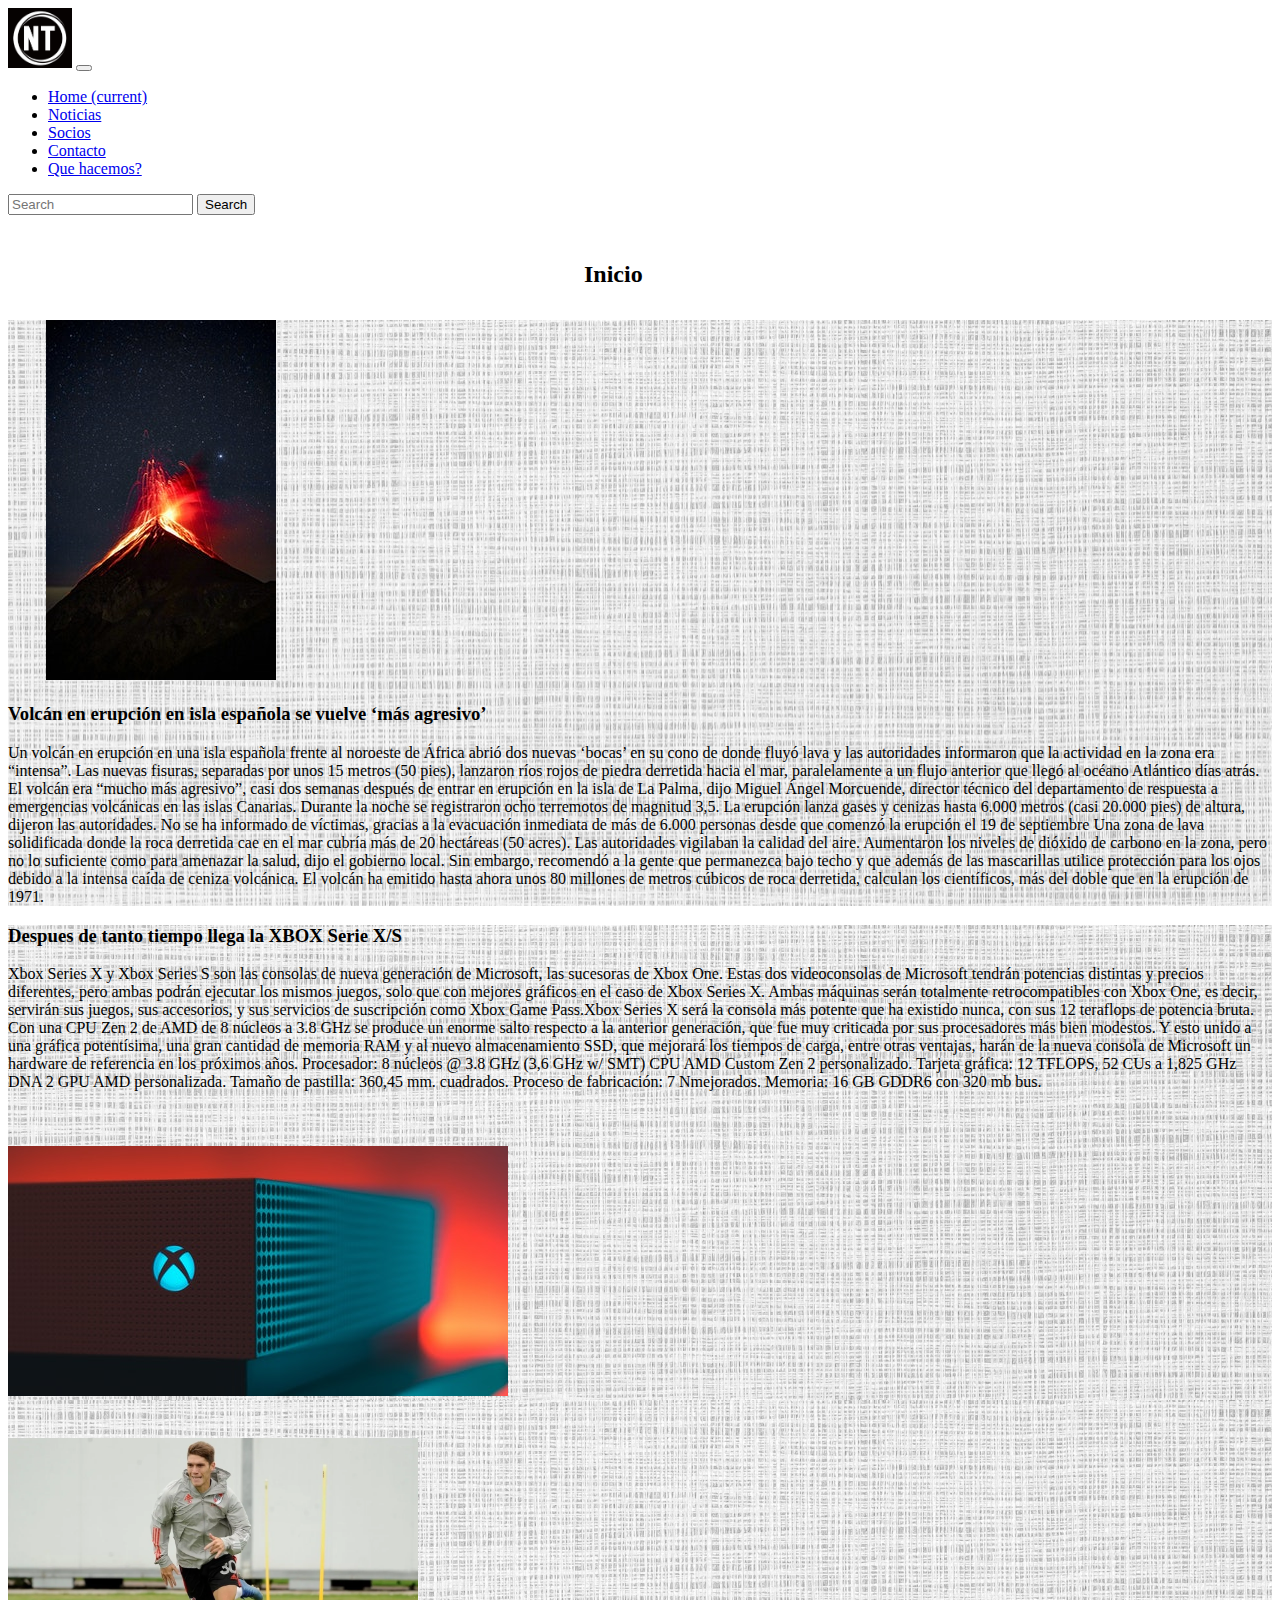
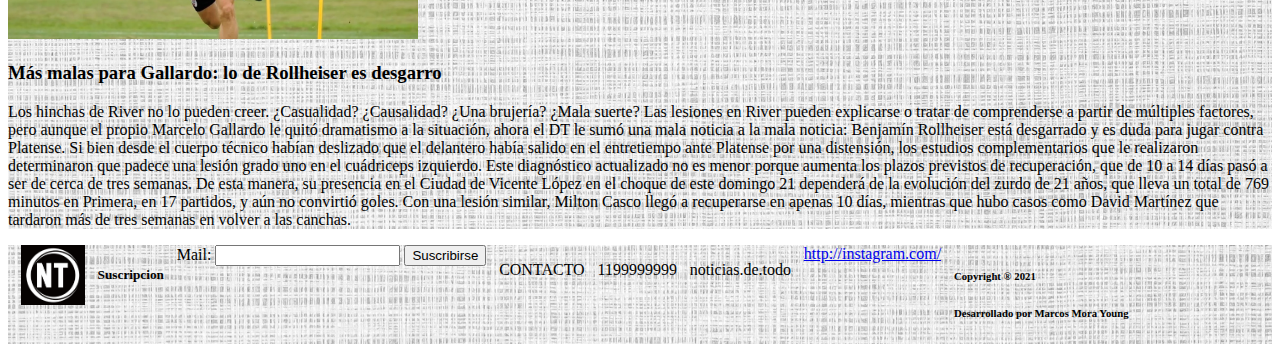
==== index.html @ f457f042 "primera carga de todo" ====
<!DOCTYPE html>
<html lang="en">
<head>
	<meta charset="UTF-8">
	<meta name="viewport" content="width=device-width, initial-scale=1.0">
	<title>Inicio</title>
	<link rel="stylesheet" href="https://cdn.jsdelivr.net/npm/bootstrap@4.6.1/dist/css/bootstrap.min.css" integrity="sha384-zCbKRCUGaJDkqS1kPbPd7TveP5iyJE0EjAuZQTgFLD2ylzuqKfdKlfG/eSrtxUkn" crossorigin="anonymous">
	<link rel="stylesheet" href="css/estilo.css">
</head>
<body>
	<div class="container-fluid">
		<div class="row">
			<div class="col-lg-12 col-xs-12">    
				<nav class="navbar navbar-expand-lg navbar-dark bg-dark">
					<img src="assets/images/pexels-jamon-queso-010203.png" alt="logo" class="imgLogo rounded-circle">
					<button class="navbar-toggler" type="button" data-toggle="collapse" data-target="#navbarSupportedContent" aria-controls="navbarSupportedContent" aria-expanded="false" aria-label="Toggle navigation">
				  		<span class="navbar-toggler-icon"></span>
					</button>
					<div class="collapse navbar-collapse" id="navbarSupportedContent">
					   	<ul class="navbar-nav mr-auto">
				      		<li class="nav-item active">
				        		<a class="nav-link" href="#">Home <span class="sr-only">(current)</span></a>
				      		</li>
				      		<li class="nav-item">
				        		<a class="nav-link" href="pages/noticias.html">Noticias</a>
					      	</li>
					      	<li class="nav-item">
				        		<a class="nav-link" href="pages/socios.html">Socios</a>
					      	</li>
					      	<li class="nav-item">
				        		<a class="nav-link" href="pages/contacto.html">Contacto</a>
					      	</li>
					      	<li class="nav-item">
				        		<a class="nav-link" href="pages/quehacemos.html">Que hacemos?</a>
					      	</li>
				    	</ul>
				    	<form class="form-inline my-2 my-lg-0">
					    	<input class="form-control mr-sm-2" type="search" placeholder="Search" aria-label="Search">
					    	<button class="btn btn-outline-success my-2 my-sm-0" type="submit">Search</button>
						</form>
					</div>
				</nav>
			</div>
		</div>
		<div class="row">
			<div class="col-lg-12 col-xs-12 border titulosPaginas">
				<h2>Inicio</h2>
			</div>
		</div>
		<div class="row backg-image">
			<div class="col-lg-3">
				<img src="assets/images/pexels-clive-kim-4220967.jpg" alt="volcan en erupcion" class="imgVolcan">
			</div>
			<div class="col-lg-9">
				<h3 class="tituloNoticias" id="tituloPrimeraNoticia">Volcán en erupción en isla española se vuelve ‘más agresivo’</h3>
				<p class="pIndex" id="textoPrimeraNoticia">Un volcán en erupción en una isla española frente al noroeste de África abrió dos nuevas ‘bocas’ en su cono de donde fluyó lava y las autoridades informaron que la actividad en la zona era “intensa”.
				Las nuevas fisuras, separadas por unos 15 metros (50 pies), lanzaron ríos rojos de piedra derretida hacia el mar, paralelamente a un flujo anterior que llegó al océano Atlántico días atrás. El volcán era “mucho más agresivo”, casi dos semanas después de entrar en erupción en la isla de La Palma, dijo Miguel Ángel Morcuende, director técnico del departamento de respuesta a emergencias volcánicas en las islas Canarias. Durante la noche se registraron ocho terremotos de magnitud 3,5.
				La erupción lanza gases y cenizas hasta 6.000 metros (casi 20.000 pies) de altura, dijeron las autoridades. No se ha informado de víctimas, gracias a la evacuación inmediata de más de 6.000 personas desde que comenzó la erupción el 19 de septiembre
				Una zona de lava solidificada donde la roca derretida cae en el mar cubría más de 20 hectáreas (50 acres). Las autoridades vigilaban la calidad del aire. Aumentaron los niveles de dióxido de carbono en la zona, pero no lo suficiente como para amenazar la salud, dijo el gobierno local.
				Sin embargo, recomendó a la gente que permanezca bajo techo y que además de las mascarillas utilice protección para los ojos debido a la intensa caída de ceniza volcánica.
				El volcán ha emitido hasta ahora unos 80 millones de metros cúbicos de roca derretida, calculan los científicos, más del doble que en la erupción de 1971.</p>
			</div>
		</div>
		<div class="row backg-image">
			<div class="col-lg-7">
				<h3 class="tituloNoticias" id="tituloSegundaNoticia">Despues de tanto tiempo llega la XBOX Serie X/S</h3>
				<p class="pIndex" id="textoSegundaNoticiaIndex">Xbox Series X y Xbox Series S son las consolas de nueva generación de Microsoft, las sucesoras de Xbox One. Estas dos videoconsolas de Microsoft tendrán potencias distintas y precios diferentes, pero ambas podrán ejecutar los mismos juegos, solo que con mejores gráficos en el caso de Xbox Series X. Ambas máquinas serán totalmente retrocompatibles con Xbox One, es decir, servirán sus juegos, sus accesorios, y sus servicios de suscripción como Xbox Game Pass.Xbox Series X será la consola más potente que ha existido nunca, con sus 12 teraflops de potencia bruta. Con una CPU Zen 2 de AMD de 8 núcleos a 3.8 GHz se produce un enorme salto respecto a la anterior generación, que fue muy criticada por sus procesadores más bien modestos. Y esto unido a una gráfica potentísima, una gran cantidad de memoria RAM y al nuevo almacenamiento SSD, que mejorará los tiempos de carga, entre otras ventajas, harán de la nueva consola de Microsoft un hardware de referencia en los próximos años.

				Procesador: 8 núcleos @ 3.8 GHz (3,6 GHz w/ SMT) CPU AMD Custom Zen 2 personalizado.
				Tarjeta gráfica: 12 TFLOPS, 52 CUs a 1,825 GHz DNA 2 GPU AMD personalizada.
				Tamaño de pastilla: 360,45 mm. cuadrados.
				Proceso de fabricación: 7 Nmejorados.
				Memoria: 16 GB GDDR6 con 320 mb bus.</p>
			</div>
			<div class="col-lg-5">
				<img src="assets/images/pexels-corentin-detry-4491606.jpg" alt="Llega la XBOX Serie X/S" class="imgXbox">
			</div>
		</div>
		<div class="row backg-image">
			<div class="col-lg-4">
				<img src="assets/images/pexels-rollheiser-090807.webp" alt="Rollheiser" class="imgRollheiser">
			</div>
			<div class="col-lg-8">
				<h3 class="tituloNoticias borde" id="tituloTerceraNoticia">Más malas para Gallardo: lo de Rollheiser es desgarro</h3>
				<p class="pIndex" id="textoTerceraNoticiaIndex">Los hinchas de River no lo pueden creer. ¿Casualidad? ¿Causalidad? ¿Una brujería? ¿Mala suerte? Las lesiones en River pueden explicarse o tratar de comprenderse a partir de múltiples factores, pero aunque el propio Marcelo Gallardo le quitó dramatismo a la situación, ahora el DT le sumó una mala noticia a la mala noticia: Benjamín Rollheiser está desgarrado y es duda para jugar contra Platense.
				Si bien desde el cuerpo técnico habían deslizado que el delantero había salido en el entretiempo ante Platense por una distensión, los estudios complementarios que le realizaron determinaron que padece una lesión grado uno en el cuádriceps izquierdo. Este diagnóstico actualizado no es menor porque aumenta los plazos previstos de recuperación, que de 10 a 14 días pasó a ser de cerca de tres semanas.
				De esta manera, su presencia en el Ciudad de Vicente López en el choque de este domingo 21 dependerá de la evolución del zurdo de 21 años, que lleva un total de 769 minutos en Primera, en 17 partidos, y aún no convirtió goles. Con una lesión similar, Milton Casco llegó a recuperarse en apenas 10 días, mientras que hubo casos como David Martínez que tardaron más de tres semanas en volver a las canchas.</p>
			</div>
		</div>
		<!-- Footer -->
		<div class="row backg-image">
			<div class="col-lg-12">
				<div class="flexF">

					<div class="div">
						<img src="assets/images/pexels-jamon-queso-010203.png" alt="logo" class="imgLogo rounded-circle">
					</div>
					<div class="tituloSuscripcion div">
						<h5>Suscripcion</h5>
					</div>
					<div class="div">
						<form action="">
							<label for="Mail:">Mail:
			                    <input type="text" name="Mail:">
							</label>
							<input type="submit" value="Suscribirse"> 
						</form>
					</div>
					<div class="div">
						<p>CONTACTO</p>
					</div>
					<div class="div">
						<p>1199999999</p>
					</div>
					<div class="div">
						<p>noticias.de.todo</p>
					</div>
					<div class="aInstagram div">
						<a href="https://www.instagram.com/" target="black">http://instagram.com/</a>
					</div>
					<div class="div ">
						<h6 class="h6Footer">Copyright ® 2021</h6>
						<h6 class="h6Footer">Desarrollado por Marcos Mora Young</h6>
					</div>
				</div>
			</div>
		</div>
	</div>
	



	<script src="https://cdn.jsdelivr.net/npm/jquery@3.5.1/dist/jquery.slim.min.js" integrity="sha384-DfXdz2htPH0lsSSs5nCTpuj/zy4C+OGpamoFVy38MVBnE+IbbVYUew+OrCXaRkfj" crossorigin="anonymous"></script>
	<script src="https://cdn.jsdelivr.net/npm/bootstrap@4.6.1/dist/js/bootstrap.bundle.min.js" integrity="sha384-fQybjgWLrvvRgtW6bFlB7jaZrFsaBXjsOMm/tB9LTS58ONXgqbR9W8oWht/amnpF" crossorigin="anonymous"></script>
</body>
</html>
---- css/estilo.css ----
@font-face{
	font-family: OpenSansCondensed;
	src: url(../assets/fonts/OpenSansCondensed-LightItalic.ttf);
}

@keyframes aparecer {
   0% {
     opacity: 0;
   }
   100% {
     opacity: 1;
   }
}

 .imgLogo{
	animation-duration: 8s;
	animation-name: aparecer;
	animation-iteration-count: 1;
}

.backg-image{
	background-image: url(../assets/images/freepik-blanca-puntos-234567.jpg);
}

/*INDEX*/

.imgLogo{
	width: 5vw;
}

.imgRollheiser{
	width: 32vw;
	padding-top: 3vw;
	padding-right: 1vw;
}

.flexF{
	display: flex;
}

.videoJJOO{
	width: 32vw;
}

.imgMessi{
	width: 32vw;
}

.imgDuki{
	width: 32vw;
}



.imgXbox{
	padding-top: 3vw;
}

.imgVolcan{
	padding-left: 3vw;
}

.navbar{
	padding-bottom: 1vw;
}

.titulosPaginas{
	padding: 1vw 45vw;
}

.div{
	padding-left: 1vw;
}

/*NOTICIAS*/

.imgApple{
	padding-left: 3vw;
}

/*SOCIOS*/

.center2{
	display: flex;
	justify-content: center;
}

.center{
	padding: 2vw 0vw;
}

.rowSocios{
	background-image: url(../assets/images/freepik-blanca-puntos-234567.jpg);
	padding-top: 4vw;
}

/*CONTACTO*/

.rowContacto{
	padding: 4vw 0vw;
}

/*QUE HACEMOS?*/

.imgRedactando{
	width: 70vw;
}

.justify-content{
	display: flex;
	justify-content: center;
}


/*MEDIA QUERIE*/
@media only screen and (min-width: 0px) and (max-width: 768px){
	/*INDEX*/
	.flexF{
		display: flex;
		display: inline-block;
	}

	.titulosPaginas{
		padding: 1vw 35vw;
	}

	.imgRollheiser{
		width: 90vw;
	}

	.imgVolcan{
		padding-left: 10vw;
	}

	.imgXbox{
		width: 90vw;
	}

	.imgMessi{
		width: 90vw;
	}

	.imgLogo{
		width: 15vw;
	}

	.videoJJOO{
		width: 90vw;
	}

	.imgDuki{
		width: 90vw;
	}

	.div{
		display: flex;
		justify-content: center;
	}
}
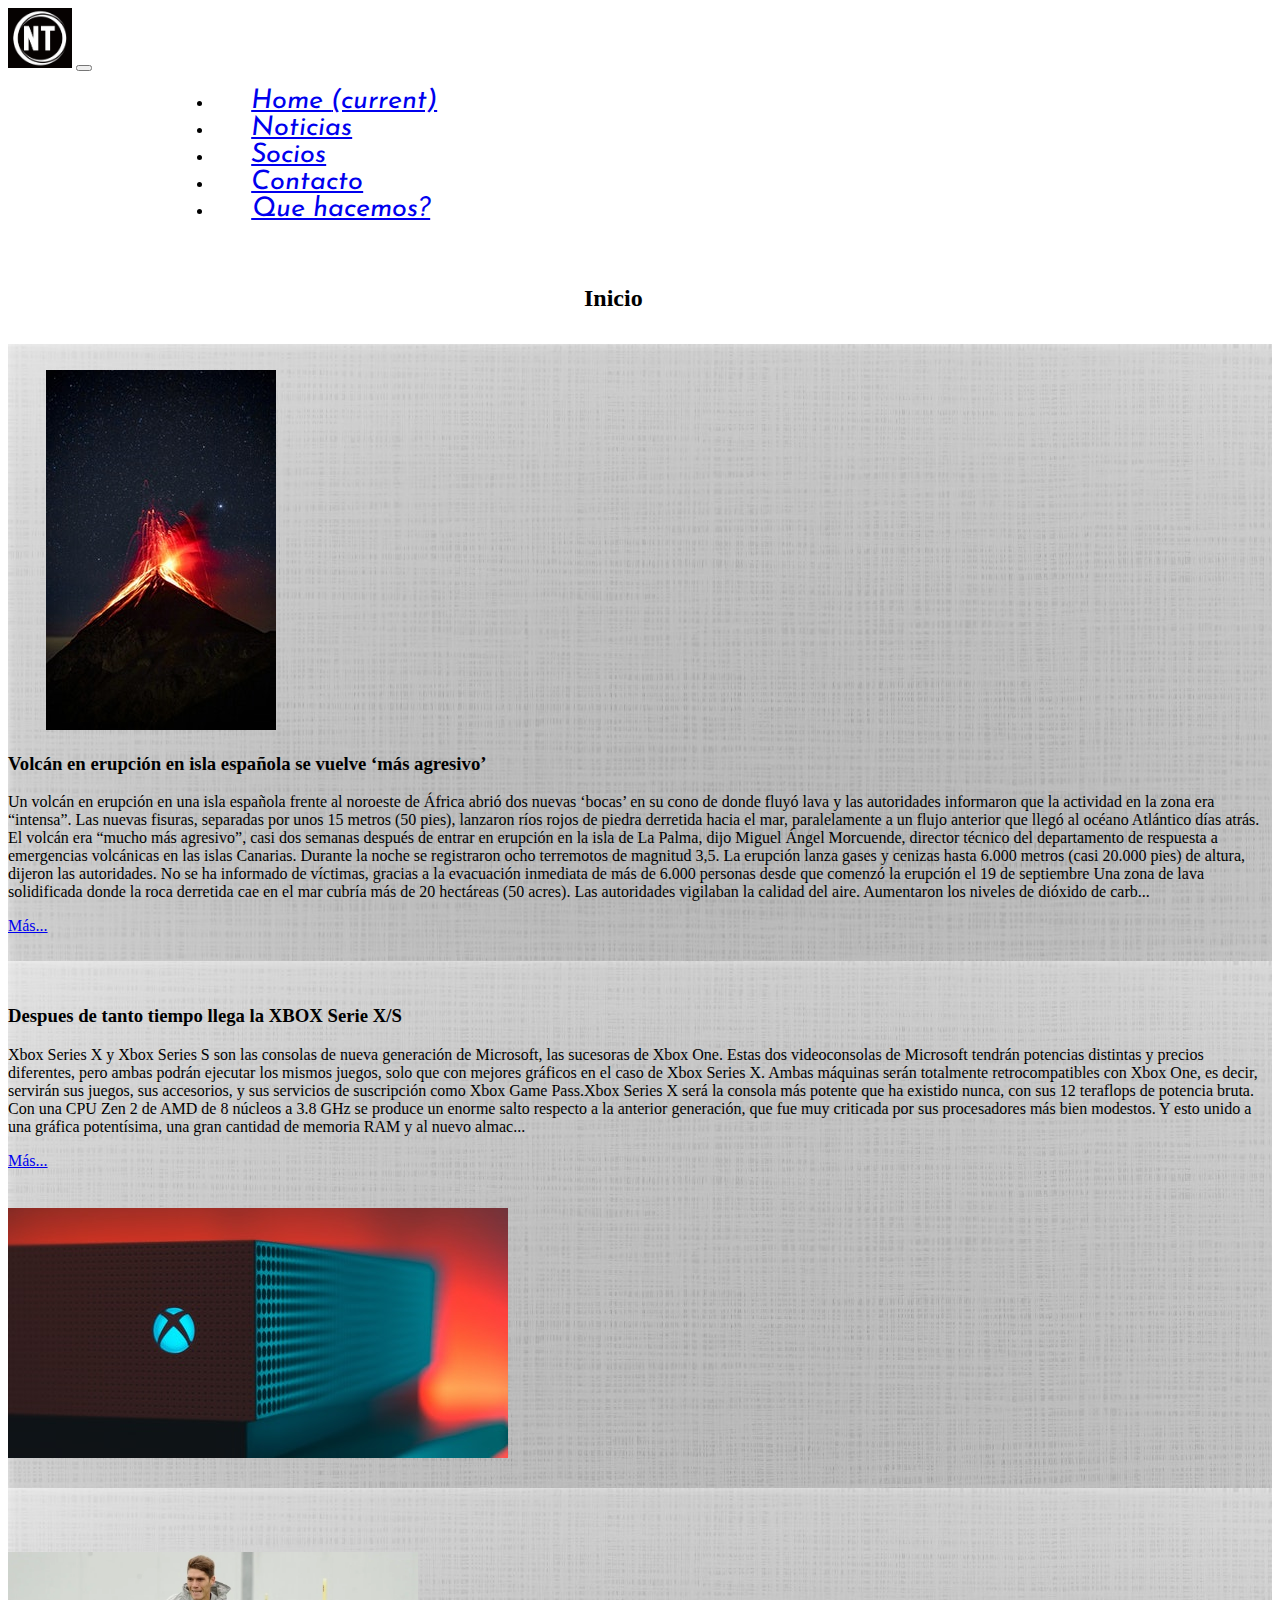
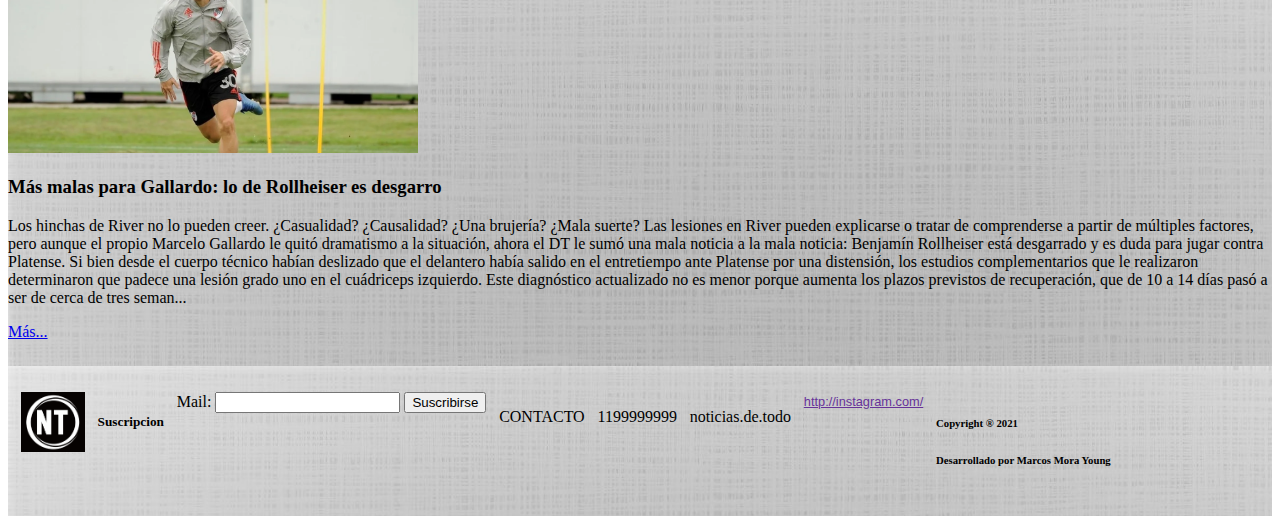
==== commit d3dc6cbc: "muchos cambios para la segunda pre entrega, mas fonts y otras cosas" ====
--- a/index.html
+++ b/index.html
@@ -12,84 +12,85 @@
 		<div class="row">
 			<div class="col-lg-12 col-xs-12">    
 				<nav class="navbar navbar-expand-lg navbar-dark bg-dark">
-					<img src="assets/images/pexels-jamon-queso-010203.png" alt="logo" class="imgLogo rounded-circle">
+					<img src="assets/images/pexels-jamon-queso-010203.png" alt="logo" class="imgLogo rounded-circle logo">
 					<button class="navbar-toggler" type="button" data-toggle="collapse" data-target="#navbarSupportedContent" aria-controls="navbarSupportedContent" aria-expanded="false" aria-label="Toggle navigation">
 				  		<span class="navbar-toggler-icon"></span>
 					</button>
 					<div class="collapse navbar-collapse" id="navbarSupportedContent">
-					   	<ul class="navbar-nav mr-auto">
+					   	<ul class="navbar-nav mr-auto nav nav-tabs padding-nav">
 				      		<li class="nav-item active">
-				        		<a class="nav-link" href="#">Home <span class="sr-only">(current)</span></a>
+				        		<a class="nav-link padding-nav-a" href="#">Home <span class="sr-only">(current)</span></a>
 				      		</li>
 				      		<li class="nav-item">
-				        		<a class="nav-link" href="pages/noticias.html">Noticias</a>
+				        		<a class="nav-link padding-nav-a" href="pages/noticias.html">Noticias</a>
 					      	</li>
 					      	<li class="nav-item">
-				        		<a class="nav-link" href="pages/socios.html">Socios</a>
+				        		<a class="nav-link padding-nav-a" href="pages/socios.html">Socios</a>
 					      	</li>
 					      	<li class="nav-item">
-				        		<a class="nav-link" href="pages/contacto.html">Contacto</a>
+				        		<a class="nav-link padding-nav-a" href="pages/contacto.html">Contacto</a>
 					      	</li>
 					      	<li class="nav-item">
-				        		<a class="nav-link" href="pages/quehacemos.html">Que hacemos?</a>
+				        		<a class="nav-link padding-nav-a" href="pages/quehacemos.html">Que hacemos?</a>
 					      	</li>
 				    	</ul>
-				    	<form class="form-inline my-2 my-lg-0">
-					    	<input class="form-control mr-sm-2" type="search" placeholder="Search" aria-label="Search">
-					    	<button class="btn btn-outline-success my-2 my-sm-0" type="submit">Search</button>
-						</form>
+				    	
 					</div>
 				</nav>
 			</div>
 		</div>
-		<div class="row">
+		<div class="row titulo">
 			<div class="col-lg-12 col-xs-12 border titulosPaginas">
 				<h2>Inicio</h2>
 			</div>
 		</div>
 		<div class="row backg-image">
-			<div class="col-lg-3">
+			<div class="col-lg-3 imgPri">
 				<img src="assets/images/pexels-clive-kim-4220967.jpg" alt="volcan en erupcion" class="imgVolcan">
 			</div>
-			<div class="col-lg-9">
+			<div class="col-lg-9 txtPri">
 				<h3 class="tituloNoticias" id="tituloPrimeraNoticia">Volcán en erupción en isla española se vuelve ‘más agresivo’</h3>
 				<p class="pIndex" id="textoPrimeraNoticia">Un volcán en erupción en una isla española frente al noroeste de África abrió dos nuevas ‘bocas’ en su cono de donde fluyó lava y las autoridades informaron que la actividad en la zona era “intensa”.
 				Las nuevas fisuras, separadas por unos 15 metros (50 pies), lanzaron ríos rojos de piedra derretida hacia el mar, paralelamente a un flujo anterior que llegó al océano Atlántico días atrás. El volcán era “mucho más agresivo”, casi dos semanas después de entrar en erupción en la isla de La Palma, dijo Miguel Ángel Morcuende, director técnico del departamento de respuesta a emergencias volcánicas en las islas Canarias. Durante la noche se registraron ocho terremotos de magnitud 3,5.
 				La erupción lanza gases y cenizas hasta 6.000 metros (casi 20.000 pies) de altura, dijeron las autoridades. No se ha informado de víctimas, gracias a la evacuación inmediata de más de 6.000 personas desde que comenzó la erupción el 19 de septiembre
-				Una zona de lava solidificada donde la roca derretida cae en el mar cubría más de 20 hectáreas (50 acres). Las autoridades vigilaban la calidad del aire. Aumentaron los niveles de dióxido de carbono en la zona, pero no lo suficiente como para amenazar la salud, dijo el gobierno local.
-				Sin embargo, recomendó a la gente que permanezca bajo techo y que además de las mascarillas utilice protección para los ojos debido a la intensa caída de ceniza volcánica.
-				El volcán ha emitido hasta ahora unos 80 millones de metros cúbicos de roca derretida, calculan los científicos, más del doble que en la erupción de 1971.</p>
+				Una zona de lava solidificada donde la roca derretida cae en el mar cubría más de 20 hectáreas (50 acres). Las autoridades vigilaban la calidad del aire. Aumentaron los niveles de dióxido de carb...</p> 
+
+				<a class="nav-link" href="pages/pagina.html">Más...</a>
 			</div>
 		</div>
 		<div class="row backg-image">
-			<div class="col-lg-7">
+			<div class="col-lg-7 txtSeg">
 				<h3 class="tituloNoticias" id="tituloSegundaNoticia">Despues de tanto tiempo llega la XBOX Serie X/S</h3>
-				<p class="pIndex" id="textoSegundaNoticiaIndex">Xbox Series X y Xbox Series S son las consolas de nueva generación de Microsoft, las sucesoras de Xbox One. Estas dos videoconsolas de Microsoft tendrán potencias distintas y precios diferentes, pero ambas podrán ejecutar los mismos juegos, solo que con mejores gráficos en el caso de Xbox Series X. Ambas máquinas serán totalmente retrocompatibles con Xbox One, es decir, servirán sus juegos, sus accesorios, y sus servicios de suscripción como Xbox Game Pass.Xbox Series X será la consola más potente que ha existido nunca, con sus 12 teraflops de potencia bruta. Con una CPU Zen 2 de AMD de 8 núcleos a 3.8 GHz se produce un enorme salto respecto a la anterior generación, que fue muy criticada por sus procesadores más bien modestos. Y esto unido a una gráfica potentísima, una gran cantidad de memoria RAM y al nuevo almacenamiento SSD, que mejorará los tiempos de carga, entre otras ventajas, harán de la nueva consola de Microsoft un hardware de referencia en los próximos años.
+				<p class="pIndex" id="textoSegundaNoticiaIndex">Xbox Series X y Xbox Series S son las consolas de nueva generación de Microsoft, las sucesoras de Xbox One. Estas dos videoconsolas de Microsoft tendrán potencias distintas y precios diferentes, pero ambas podrán ejecutar los mismos juegos, solo que con mejores gráficos en el caso de Xbox Series X. Ambas máquinas serán totalmente retrocompatibles con Xbox One, es decir, servirán sus juegos, sus accesorios, y sus servicios de suscripción como Xbox Game Pass.Xbox Series X será la consola más potente que ha existido nunca, con sus 12 teraflops de potencia bruta. Con una CPU Zen 2 de AMD de 8 núcleos a 3.8 GHz se produce un enorme salto respecto a la anterior generación, que fue muy criticada por sus procesadores más bien modestos. Y esto unido a una gráfica potentísima, una gran cantidad de memoria RAM y al nuevo almac...</p> 
 
-				Procesador: 8 núcleos @ 3.8 GHz (3,6 GHz w/ SMT) CPU AMD Custom Zen 2 personalizado.
-				Tarjeta gráfica: 12 TFLOPS, 52 CUs a 1,825 GHz DNA 2 GPU AMD personalizada.
-				Tamaño de pastilla: 360,45 mm. cuadrados.
-				Proceso de fabricación: 7 Nmejorados.
-				Memoria: 16 GB GDDR6 con 320 mb bus.</p>
+
+				<a class="nav-link" href="pages/pagina.html">Más...</a>
+
+
 			</div>
-			<div class="col-lg-5">
+			<div class="col-lg-5 imgSeg">
 				<img src="assets/images/pexels-corentin-detry-4491606.jpg" alt="Llega la XBOX Serie X/S" class="imgXbox">
 			</div>
 		</div>
 		<div class="row backg-image">
-			<div class="col-lg-4">
+			<div class="col-lg-4 imgTer">
 				<img src="assets/images/pexels-rollheiser-090807.webp" alt="Rollheiser" class="imgRollheiser">
 			</div>
-			<div class="col-lg-8">
+			<div class="col-lg-8 txtTer">
 				<h3 class="tituloNoticias borde" id="tituloTerceraNoticia">Más malas para Gallardo: lo de Rollheiser es desgarro</h3>
 				<p class="pIndex" id="textoTerceraNoticiaIndex">Los hinchas de River no lo pueden creer. ¿Casualidad? ¿Causalidad? ¿Una brujería? ¿Mala suerte? Las lesiones en River pueden explicarse o tratar de comprenderse a partir de múltiples factores, pero aunque el propio Marcelo Gallardo le quitó dramatismo a la situación, ahora el DT le sumó una mala noticia a la mala noticia: Benjamín Rollheiser está desgarrado y es duda para jugar contra Platense.
-				Si bien desde el cuerpo técnico habían deslizado que el delantero había salido en el entretiempo ante Platense por una distensión, los estudios complementarios que le realizaron determinaron que padece una lesión grado uno en el cuádriceps izquierdo. Este diagnóstico actualizado no es menor porque aumenta los plazos previstos de recuperación, que de 10 a 14 días pasó a ser de cerca de tres semanas.
-				De esta manera, su presencia en el Ciudad de Vicente López en el choque de este domingo 21 dependerá de la evolución del zurdo de 21 años, que lleva un total de 769 minutos en Primera, en 17 partidos, y aún no convirtió goles. Con una lesión similar, Milton Casco llegó a recuperarse en apenas 10 días, mientras que hubo casos como David Martínez que tardaron más de tres semanas en volver a las canchas.</p>
+				Si bien desde el cuerpo técnico habían deslizado que el delantero había salido en el entretiempo ante Platense por una distensión, los estudios complementarios que le realizaron determinaron que padece una lesión grado uno en el cuádriceps izquierdo. Este diagnóstico actualizado no es menor porque aumenta los plazos previstos de recuperación, que de 10 a 14 días pasó a ser de cerca de tres seman...</p> 
+
+
+				<a class="nav-link" href="pages/pagina.html">Más...</a>
+
+
+
 			</div>
 		</div>
 		<!-- Footer -->
 		<div class="row backg-image">
-			<div class="col-lg-12">
+			<div class="col-lg-12 footer">
 				<div class="flexF">
 
 					<div class="div">
@@ -116,7 +117,7 @@
 						<p>noticias.de.todo</p>
 					</div>
 					<div class="aInstagram div">
-						<a href="https://www.instagram.com/" target="black">http://instagram.com/</a>
+						<a href="https://www.instagram.com/" target="black" class="linkInstagram">http://instagram.com/</a>
 					</div>
 					<div class="div ">
 						<h6 class="h6Footer">Copyright ® 2021</h6>
--- a/css/estilo.css
+++ b/css/estilo.css
@@ -1,6 +1,6 @@
 @font-face{
-	font-family: OpenSansCondensed;
-	src: url(../assets/fonts/OpenSansCondensed-LightItalic.ttf);
+	font-family: JosefinSans;
+	src: url(../assets/fonts/JosefinSans-Italic-VariableFont_wght.ttf);
 }
 
 @keyframes aparecer {
@@ -18,8 +18,27 @@
 	animation-iteration-count: 1;
 }
 
+.padding-nav{
+	padding-left: 16vw;
+	padding-right: 16vw;
+}
+
+.padding-nav-a{
+	padding-left: 3vw!important;
+	padding-right: 3vw!important;
+	font-family: JosefinSans;
+	font-size: 3vh;
+}
+
 .backg-image{
 	background-image: url(../assets/images/freepik-blanca-puntos-234567.jpg);
+	padding: 2vw 0vw;
+}
+
+.linkInstagram{
+	font-size: 1vw;
+	font-family: sans-serif;
+	color: rebeccapurple;
 }
 
 /*INDEX*/
@@ -87,11 +106,12 @@
 
 .center{
 	padding: 2vw 0vw;
+	font-size: 3vh;
 }
 
 .rowSocios{
 	background-image: url(../assets/images/freepik-blanca-puntos-234567.jpg);
-	padding-top: 4vw;
+	padding: 2vw 0vw;
 }
 
 /*CONTACTO*/
@@ -109,6 +129,15 @@
 .justify-content{
 	display: flex;
 	justify-content: center;
+}
+
+/*PAGINA*/
+
+
+.imgPagina{
+	padding-left: 39vw;
+	padding-top: 12vw;
+	padding-bottom: 12vw;
 }
 
 
@@ -152,8 +181,29 @@
 		width: 90vw;
 	}
 
+	.padding-nav{
+	padding-left: 23vw;
+	padding-right: 23vw;
+	}
+
+	.padding-nav-a{
+	padding-left: 10vw!important;
+}
+
 	.div{
 		display: flex;
 		justify-content: center;
 	}
-}+
+
+}
+
+@media only screen and (min-width: 0px) and (max-width: 768px){
+	/*PAGINA*/
+	.imgPagina{
+	padding-left: 22vw;
+	padding-top: 25vw;
+	padding-bottom: 25vw;
+	}
+}
+
